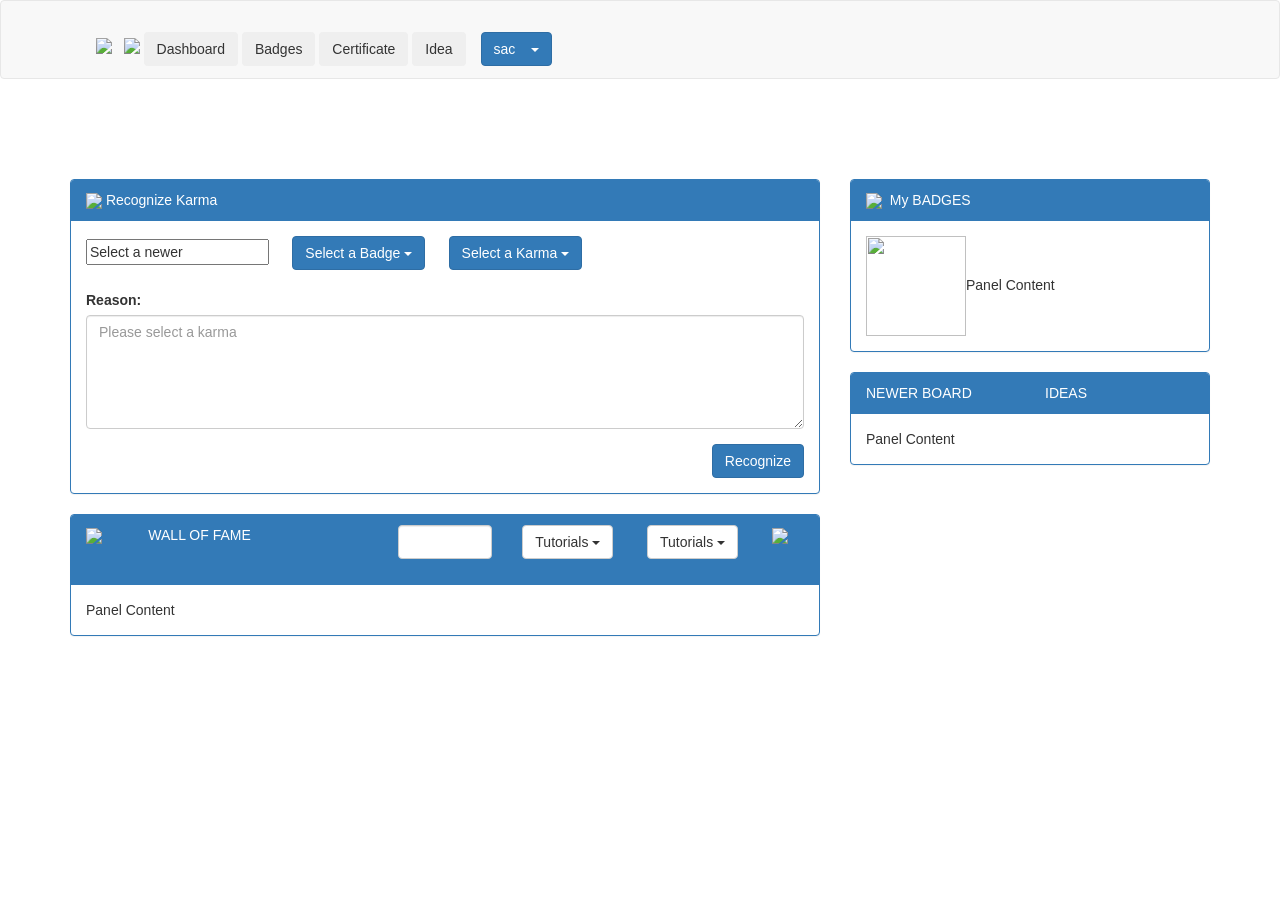
==== bootstrap.html @ cc84855a "Add files via upload" ====
﻿<!DOCTYPE html>
<html lang="en">
<head>
  <title>Bootstrap Case</title>
  <meta charset="utf-8">
  <meta name="viewport" content="width=device-width, initial-scale=1">
  <link rel="stylesheet" href="http://maxcdn.bootstrapcdn.com/bootstrap/3.3.6/css/bootstrap.min.css">
  <link rel="stylesheet" type="text/css" href="style.css" />
  <script src="https://ajax.googleapis.com/ajax/libs/jquery/1.12.2/jquery.min.js"></script>
  <script src="http://maxcdn.bootstrapcdn.com/bootstrap/3.3.6/js/bootstrap.min.js"></script>
	<style type="text/css">
.style1 {
	float: left;
	margin-top: 11px;
	margin-bottom:12px;	
        }
.style2 {
	margin-left: 0px;
}
</style>
</head>
<body  >
     <nav class="navbar navbar-default" style="position:static;width:100%" >
         <br/>
        <div class="container-fluid" >
          <!-- Brand and toggle get grouped for better mobile display -->
          <div class="style1" >
          <img style="max-width:150px;margin-left:80px; margin-top: -7px;" src="logo.png" class="style2"> &nbsp;
		  <img style="max-width:500px; margin-top: -7px;" src="reapo.png" width="604">
		  <button type="button" class="btn btn-secondary">Dashboard</button>
		  <button type="button" class="btn btn-secondary" style="margin-left: 6">Badges</button>
		  <button type="button" class="btn btn-secondary">Certificate</button>
		  <button type="button" class="btn btn-secondary">Idea</button>
	         <span class="dropdown" >
               <button class="btn btn-primary dropdown-toggle" type="button" data-toggle="dropdown" style="float:right; margin-left:15px;">sac&nbsp;&nbsp;&nbsp;
                 <span class="caret"></span></button>
                    <ul class="dropdown-menu">
                         <li><a href="#">Home</a></li>
                         <li><a href="#">Buy</a></li>
                         <li><a href="#">sign out</a></li>
                     </ul>
                 </span>
           </div>
       </div>
     </nav>
    <br/><br/>
 
 
 
     <div class="container">
        
           <br/>&nbsp;&nbsp; <br/>
       <div class="row">
          <div class="col-lg-8">
           <div class="panel panel-primary" >
               <div class="panel-heading">
                  <img src="badge.png"> Recognize Karma
			    </div>
                <div class="panel-body">
	               <input type="text" value="Select a newer" > 
	               <span class="dropdown">&nbsp;&nbsp;&nbsp;&nbsp;
	                     <button class="btn btn-primary dropdown-toggle" type="button" data-toggle="dropdown">Select a Badge
                            <span class="caret"></span></button>
                                 <ul class="dropdown-menu">
                                    <li><img src="gbadge.png"> (0)</li>
                                    <li><img src="sbadge.png"> (0)</li>
                                    <li><img src="bbadge.png"> (0)</li>
                                </ul>
	                        </span>
	                     <span class="dropdown">&nbsp;&nbsp;&nbsp;&nbsp;
	                         <button class="btn btn-primary dropdown-toggle" type="button" data-toggle="dropdown">Select a Karma
                             <span class="caret"></span></button>
                                   <ul class="dropdown-menu">
                                       <li>Extra Miler</li>
                                       <li>Knowledge Sharing</li>
                                       <li>Mentorship</li>
						               <li>Pat on the back</li>
						               <li>Customer Delight</li>
                                   </ul>
	                         </span> <br/><br/>
	                         <div class="form-group">
                                 <label for="comment">Reason:</label>
                                 <textarea class="form-control" rows="5" id="comment" placeholder="Please select a karma"></textarea>
                             </div>
		            		 <button type="button" class="btn btn-primary" style="float:right;">Recognize</button>            
                             </div>
							 
						</span>  
						
        	</div>
               <div class="panel panel-primary">
                    <div class="panel-heading">
                       <div class="row">
                          <div class="col-lg-1">
                             <img src="left.jpg;">
                           </div>
                           <div class="col-lg-4">
                             <p style="margin-left:0;float:left;">WALL OF FAME</p>
                          </div>
                          <div class="col-lg-2">                 
                               <form role="form" style="heigth:25px;">
                               <div class="form-group">
                               <input type="text" class="form-control" id="input1"></div>
                               </form>
                          </div>
                          <div class="col-lg-2" style="heigth:25px;">
                                <div class="dropdown" >
                                       <button class="btn btn-default dropdown-toggle" type="button" data-toggle="dropdown">Tutorials
                                       <span class="caret"></span></button>
                                       <ul class="dropdown-menu">
                                       <li><a href="#">HTML</a></li>
                                       <li><a href="#">CSS</a></li>
                                       <li><a href="#">JavaScript</a></li>
                                       <li class="divider"></li>
                                       <li><a href="#">About Us</a></li>
                                       </ul>
                                </div>
                          </div>
                          <div class="col-lg-2" style="heigth:25px;">
                                <div class="dropdown" >
                                       <button class="btn btn-default dropdown-toggle" type="button" data-toggle="dropdown">Tutorials
                                       <span class="caret"></span></button>
                                       <ul class="dropdown-menu">
                                       <li><a href="#">HTML</a></li>
                                       <li><a href="#">CSS</a></li>
                                       <li><a href="#">JavaScript</a></li>
                                       <li class="divider"></li>
                                       <li><a href="#">About Us</a></li>
                                       </ul>
                                </div>       
                          </div>
                          <div class="col-lg-1" style="float:left;">
                                  <img src="cal.png" />
                          </div>
                       </div>
                     </div>
                    <div class="panel-body">Panel Content</div>
               </div>


     
            </div>
     




    
            <div class="col-lg-4">
		<div class="panel panel-primary">
                    <div class="panel-heading"><img src="badge.png">&nbsp;&nbsp;My BADGES</div>
                    <div class="panel-body"><img src="ack.png" height="100px" width="100px">Panel Content</div>
                </div>
            <div class="panel panel-primary">
                <div class="panel-heading">
                          <div class="row">
                                      <div class="col-lg-6">NEWER BOARD</div>
                                      <div class="col-lg-6">IDEAS</div>
                          </div>
                 </div>
                <div class="panel-body">Panel Content</div>
            </div>	
           </div>		
       </div>

    </span>
</body>
</html>
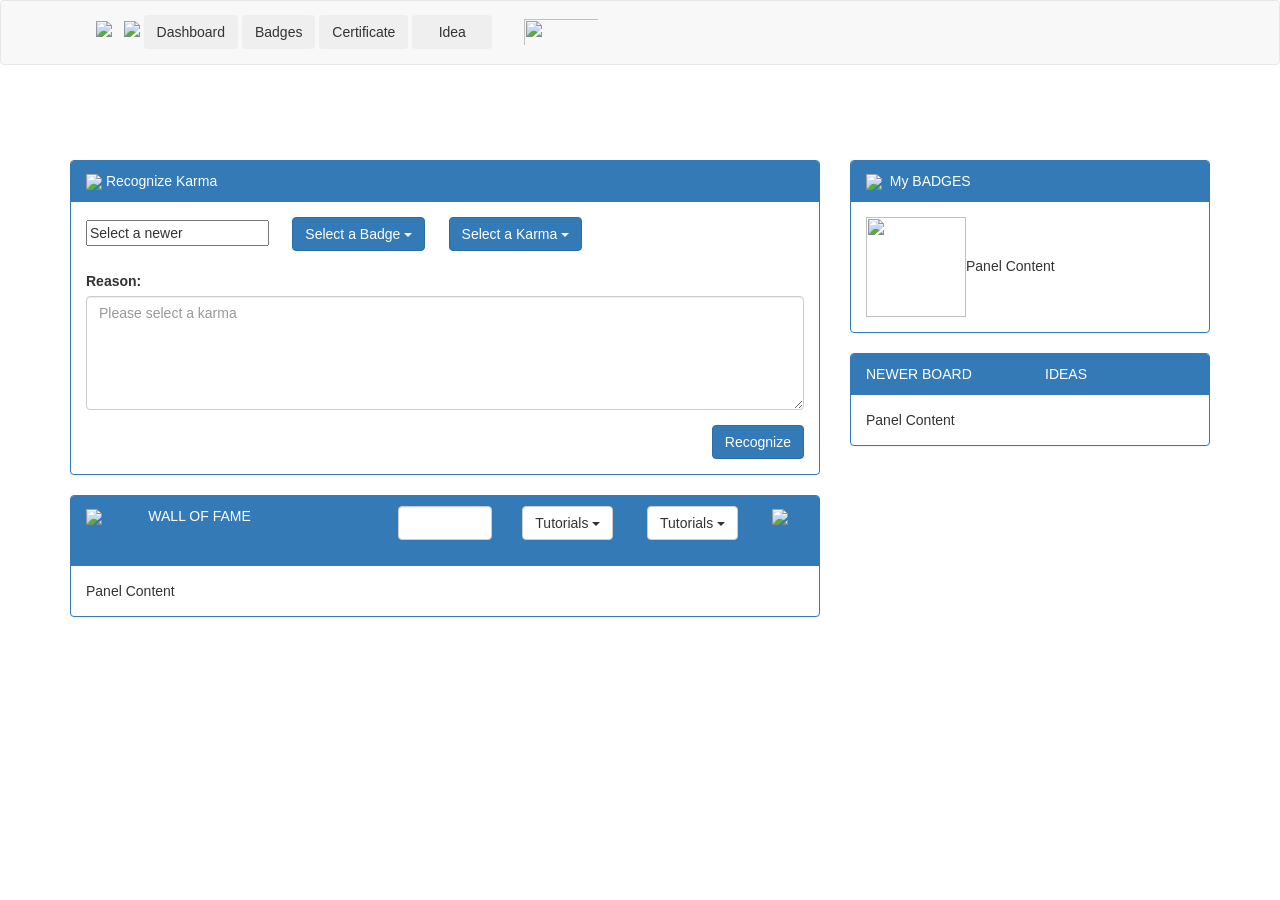
==== commit 0e376a9a: "bew bootstrap with profile pic on nav bar" ====
--- a/bootstrap.html
+++ b/bootstrap.html
@@ -20,32 +20,33 @@
 </style>
 </head>
 <body  >
-     <nav class="navbar navbar-default" style="position:static;width:100%" >
-         <br/>
-        <div class="container-fluid" >
-          <!-- Brand and toggle get grouped for better mobile display -->
-          <div class="style1" >
-          <img style="max-width:150px;margin-left:80px; margin-top: -7px;" src="logo.png" class="style2"> &nbsp;
-		  <img style="max-width:500px; margin-top: -7px;" src="reapo.png" width="604">
+     <nav class="navbar navbar-default" style="position:fixed;width:100%" >
+  <div class="container-fluid" >
+    <!-- Brand and toggle get grouped for better mobile display -->
+    <div class="style1" >
+          <img style="max-width:150px;margin-left:80px; margin-top: -7px;"
+             src="logo.png" class="style2"> &nbsp;
+			 <img style="max-width:500px; margin-top: -7px;"
+             src="reapo.png" width="604">
 		  <button type="button" class="btn btn-secondary">Dashboard</button>
-		  <button type="button" class="btn btn-secondary" style="margin-left: 6">Badges</button>
+		  <button type="button" class="btn btn-secondary" style="margin-left:6;">
+			Badges</button>
 		  <button type="button" class="btn btn-secondary">Certificate</button>
-		  <button type="button" class="btn btn-secondary">Idea</button>
+		  <button type="button" class="btn btn-secondary" style="width: 80px">Idea</button>
 	         <span class="dropdown" >
-               <button class="btn btn-primary dropdown-toggle" type="button" data-toggle="dropdown" style="float:right; margin-left:15px;">sac&nbsp;&nbsp;&nbsp;
-                 <span class="caret"></span></button>
+<img src="file:///C:/Users/AKSHAY/Desktop/IMG_4632.JPG" style="margin-left:15px;width:100px;height:40px;" class=" img-circle profile-image  btn  dropdown-toggle" data-toggle="dropdown" >          
                     <ul class="dropdown-menu">
                          <li><a href="#">Home</a></li>
                          <li><a href="#">Buy</a></li>
                          <li><a href="#">sign out</a></li>
                      </ul>
                  </span>
-           </div>
-       </div>
-     </nav>
-    <br/><br/>
- 
- 
+	
+    </div>
+    </div>
+    </nav>
+    <br/><br/><br/><br/>
+<br/><br/>
  
      <div class="container">
         
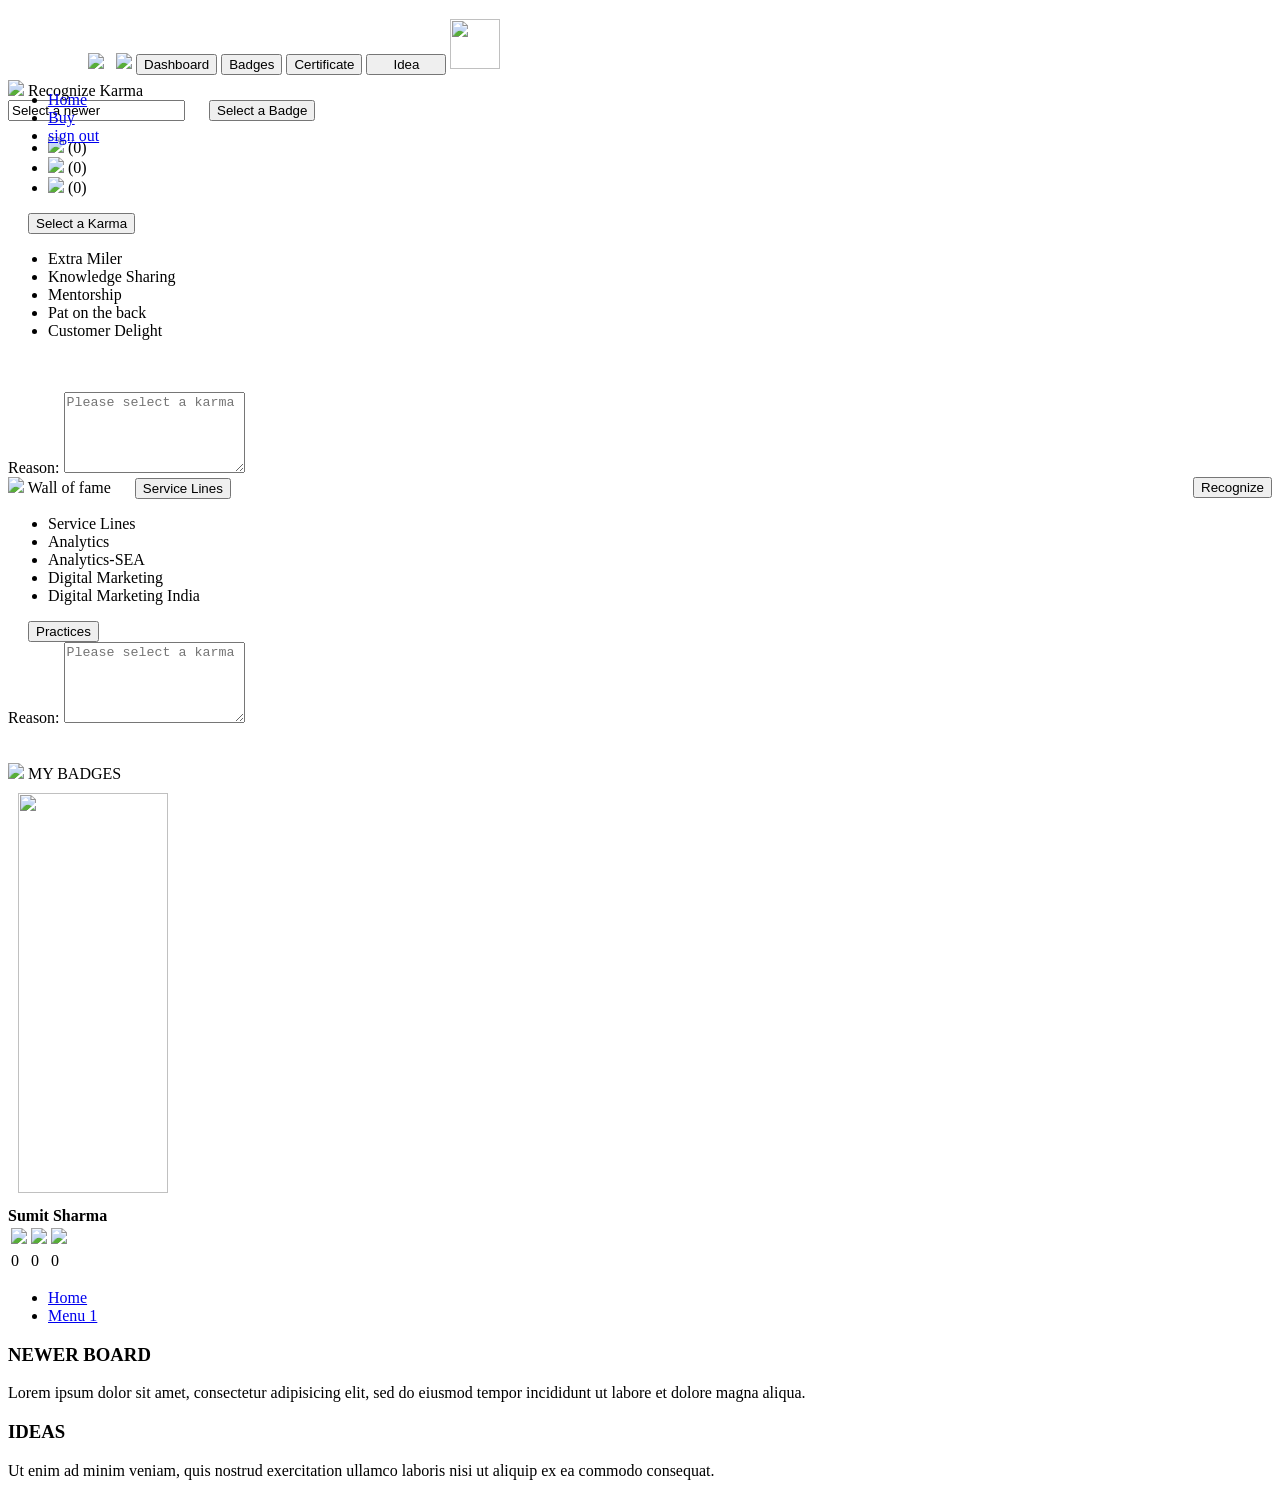
==== commit 204e7e60: "done" ====
--- a/bootstrap.html
+++ b/bootstrap.html
@@ -4,10 +4,10 @@
   <title>Bootstrap Case</title>
   <meta charset="utf-8">
   <meta name="viewport" content="width=device-width, initial-scale=1">
-  <link rel="stylesheet" href="http://maxcdn.bootstrapcdn.com/bootstrap/3.3.6/css/bootstrap.min.css">
+  <link rel="stylesheet" href="css/bootstrap.min.css">
   <link rel="stylesheet" type="text/css" href="style.css" />
-  <script src="https://ajax.googleapis.com/ajax/libs/jquery/1.12.2/jquery.min.js"></script>
-  <script src="http://maxcdn.bootstrapcdn.com/bootstrap/3.3.6/js/bootstrap.min.js"></script>
+  <script src="jquery-2.2.0.min.js"></script>
+  <script src="js/bootstrap.min.js"></script>
 	<style type="text/css">
 .style1 {
 	float: left;
@@ -17,10 +17,13 @@
 .style2 {
 	margin-left: 0px;
 }
+.pad {
+padding:10px;
+}
 </style>
 </head>
 <body  >
-     <nav class="navbar navbar-default" style="position:fixed;width:100%" >
+      <nav class="navbar navbar-default" style="position:fixed;width:100%;" >
   <div class="container-fluid" >
     <!-- Brand and toggle get grouped for better mobile display -->
     <div class="style1" >
@@ -33,8 +36,8 @@
 			Badges</button>
 		  <button type="button" class="btn btn-secondary">Certificate</button>
 		  <button type="button" class="btn btn-secondary" style="width: 80px">Idea</button>
-	         <span class="dropdown" >
-<img src="file:///C:/Users/AKSHAY/Desktop/IMG_4632.JPG" style="margin-left:15px;width:100px;height:40px;" class=" img-circle profile-image  btn  dropdown-toggle" data-toggle="dropdown" >          
+	         <span class="dropdown" > 
+<img src="sumit.png" class="img-thumbnail  btn  dropdown-toggle" data-toggle="dropdown" width="50" height="50"  >          
                     <ul class="dropdown-menu">
                          <li><a href="#">Home</a></li>
                          <li><a href="#">Buy</a></li>
@@ -45,14 +48,15 @@
     </div>
     </div>
     </nav>
-    <br/><br/><br/><br/>
-<br/><br/>
+    <br/><br/>
+ 
+ 
  
      <div class="container">
         
            <br/>&nbsp;&nbsp; <br/>
-       <div class="row">
-          <div class="col-lg-8">
+      
+          <div class="col-md-9">
            <div class="panel panel-primary" >
                <div class="panel-heading">
                   <img src="badge.png"> Recognize Karma
@@ -89,56 +93,91 @@
 						</span>  
 						
         	</div>
-               <div class="panel panel-primary">
-                    <div class="panel-heading">
-                       <div class="row">
-                          <div class="col-lg-1">
-                             <img src="left.jpg;">
-                           </div>
-                           <div class="col-lg-4">
-                             <p style="margin-left:0;float:left;">WALL OF FAME</p>
-                          </div>
-                          <div class="col-lg-2">                 
-                               <form role="form" style="heigth:25px;">
-                               <div class="form-group">
-                               <input type="text" class="form-control" id="input1"></div>
-                               </form>
-                          </div>
-                          <div class="col-lg-2" style="heigth:25px;">
-                                <div class="dropdown" >
-                                       <button class="btn btn-default dropdown-toggle" type="button" data-toggle="dropdown">Tutorials
-                                       <span class="caret"></span></button>
-                                       <ul class="dropdown-menu">
-                                       <li><a href="#">HTML</a></li>
-                                       <li><a href="#">CSS</a></li>
-                                       <li><a href="#">JavaScript</a></li>
-                                       <li class="divider"></li>
-                                       <li><a href="#">About Us</a></li>
-                                       </ul>
-                                </div>
-                          </div>
-                          <div class="col-lg-2" style="heigth:25px;">
-                                <div class="dropdown" >
-                                       <button class="btn btn-default dropdown-toggle" type="button" data-toggle="dropdown">Tutorials
-                                       <span class="caret"></span></button>
-                                       <ul class="dropdown-menu">
-                                       <li><a href="#">HTML</a></li>
-                                       <li><a href="#">CSS</a></li>
-                                       <li><a href="#">JavaScript</a></li>
-                                       <li class="divider"></li>
-                                       <li><a href="#">About Us</a></li>
-                                       </ul>
-                                </div>       
-                          </div>
-                          <div class="col-lg-1" style="float:left;">
-                                  <img src="cal.png" />
-                          </div>
-                       </div>
-                     </div>
-                    <div class="panel-body">Panel Content</div>
+			
+			  <div class="panel panel-primary" >
+               <div class="panel-heading">
+                  <img src="wicon.png"> Wall of fame
+				  
+	               <span class="dropdown">&nbsp;&nbsp;&nbsp;&nbsp;
+	                     <button class="btn btn-primary dropdown-toggle" type="button" data-toggle="dropdown">Service Lines
+                            <span class="caret"></span></button>
+                                 <ul class="dropdown-menu">
+                                    <li>Service Lines</li>
+                                    <li>Analytics</li>
+                                    <li>Analytics-SEA</li>
+									<li>Digital Marketing</li>
+									<li>Digital Marketing India</li>
+                                </ul>
+	                        </span>
+	                     <span class="dropdown">&nbsp;&nbsp;&nbsp;&nbsp;
+	                         <button class="btn btn-default dropdown-toggle" type="button" data-toggle="dropdown">Practices
+                             <span class="caret"></span></button>
+					     </span>		 
+			    </div>
+                <div class="panel-body">
+	              
+                                    
+                                <div class="form-group">
+                                 <label for="comment">Reason:</label>
+                                 <textarea class="form-control" rows="5" id="comment" placeholder="Please select a karma"></textarea>
+                             </div>
+
+	                          <br/><br/>
+	                        
+							 
+						</span>  
+						
+        	</div>
+               
                </div>
+        </div>
+             <div class="col-md-3">
+	          <div class="panel panel-primary">
+              <div class="panel-heading"><img src="badge.png"> MY BADGES</div>
+       <div class="panel-body">
+	              <div class="col-md-5 pad">
+				       <img src="sumit.png" class="img-thumbnail align-center" width="150" height="400" >
+				  </div>
+				  <div class="col-md-7">
+				       <strong>Sumit Sharma</strong>
+					    <table class="table">
+							 <tr>
+							     <td><img src="gbadge.png"></td>
+								 <td><img src="sbadge.png"></td>
+								 <td><img src="bbadge.png"></td>
+							 </tr>
+							 <tr>
+							     <td>0</td>
+								 <td>0</td>
+								 <td>0</td>
+							 </tr>
+						</table>	 
+				  </div>
+	   </div>
+     </div>
+     
+	   <ul class="nav nav-tabs">
+    <li class="active"><a data-toggle="tab" href="#home">Home</a></li>
+    <li><a data-toggle="tab" href="#menu1">Menu 1</a></li>    
+  </ul>
+
+  <div class="tab-content">
+    <div id="home" class="tab-pane fade in active">
+      <h3>NEWER BOARD</h3>
+      <p>Lorem ipsum dolor sit amet, consectetur adipisicing elit, sed do eiusmod tempor incididunt ut labore et dolore magna aliqua.</p>
+    </div>
+    <div id="menu1" class="tab-pane fade">
+      <h3>IDEAS</h3>
+      <p>Ut enim ad minim veniam, quis nostrud exercitation ullamco laboris nisi ut aliquip ex ea commodo consequat.</p>
+    </div>
+   
+    
+  </div>
 
 
+
+
+	 </div>
      
             </div>
      
@@ -147,24 +186,7 @@
 
 
     
-            <div class="col-lg-4">
-		<div class="panel panel-primary">
-                    <div class="panel-heading"><img src="badge.png">&nbsp;&nbsp;My BADGES</div>
-                    <div class="panel-body"><img src="ack.png" height="100px" width="100px">Panel Content</div>
-                </div>
-            <div class="panel panel-primary">
-                <div class="panel-heading">
-                          <div class="row">
-                                      <div class="col-lg-6">NEWER BOARD</div>
-                                      <div class="col-lg-6">IDEAS</div>
-                          </div>
-                 </div>
-                <div class="panel-body">Panel Content</div>
-            </div>	
-           </div>		
-       </div>
-
-    </span>
+          
 </body>
 </html>
 
